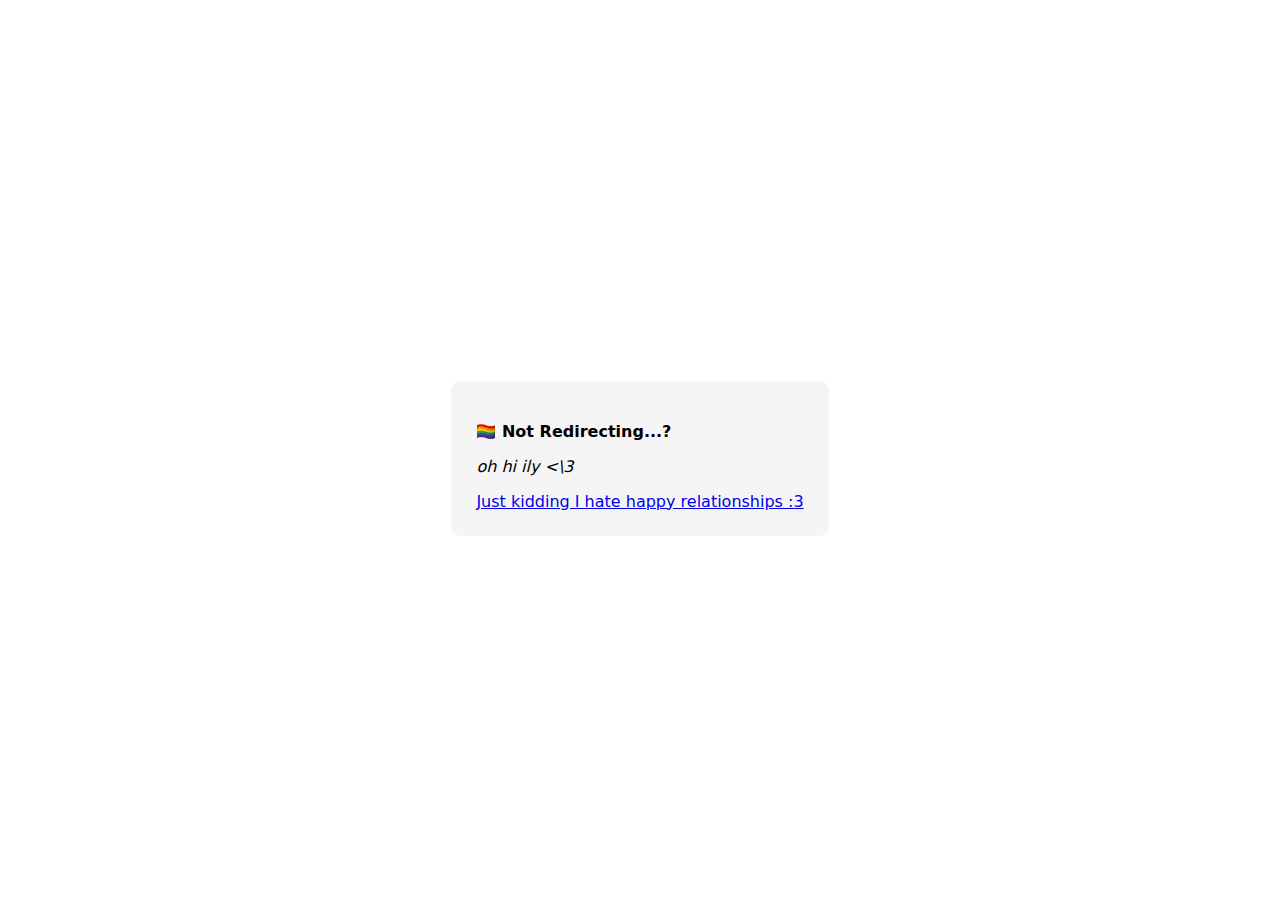
==== dontredirectmeyoubaka.html @ e4130c49 "My friend played vrchat for the first time today! (3am 💀)  Website lookin sick tho ngl" ====
<!DOCTYPE html>
<html lang="en">
  <head>
    <meta name="viewport" content="width=device-width, initial-scale=1.0" />
    <title><🏳️‍🌈>You</🏳️‍🌈></title>
    <meta name="description" content="🏳️‍🌈 be gay. do crime."/>
    <meta name="author" content="BlueSkye" />
    <meta name="keywords" content="gay,webdev,development,citrus" />
    <link rel="stylesheet" href="./stylesheet.css" type="text/css" />
    <meta charset="UTF-8" />
  </head>
  <body>
    <div>
        <p><b>🏳️‍🌈 Not Redirecting...?</b></p>
        <p><i>oh hi ily <\3</i></p>
        <a href="/">Just kidding I hate happy relationships :3</a>
    </div>
  </body>
</html>
---- stylesheet.css ----
body {
    font-family: system-ui, -apple-system, BlinkMacSystemFont, "Segoe UI", Roboto, Ubuntu, "Helvetica Neue", Oxygen, Cantarell, sans-serif;
    display: flex;
    flex-direction: column;
    align-items: center;
    justify-content: center;
    height: 100vh;
}

div {
    background-color: whitesmoke;
    border: 5px solid whitesmoke;
    border-radius: 10px;
    padding: 20px;
}
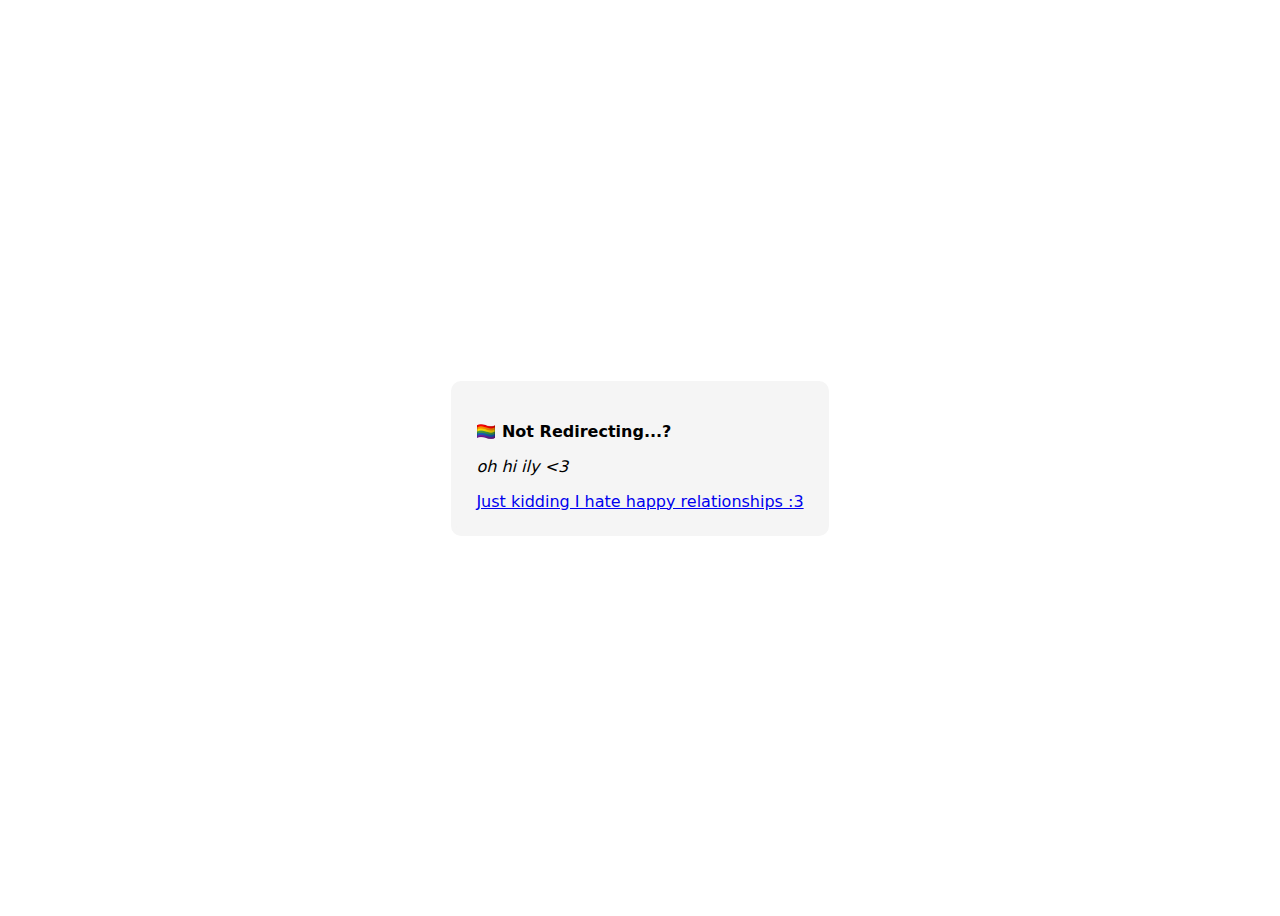
==== commit 1a1cc52c: "Removed a backward slash owo ☠️" ====
--- a/dontredirectmeyoubaka.html
+++ b/dontredirectmeyoubaka.html
@@ -12,7 +12,7 @@
   <body>
     <div>
         <p><b>🏳️‍🌈 Not Redirecting...?</b></p>
-        <p><i>oh hi ily <\3</i></p>
+        <p><i>oh hi ily <3</i></p>
         <a href="/">Just kidding I hate happy relationships :3</a>
     </div>
   </body>
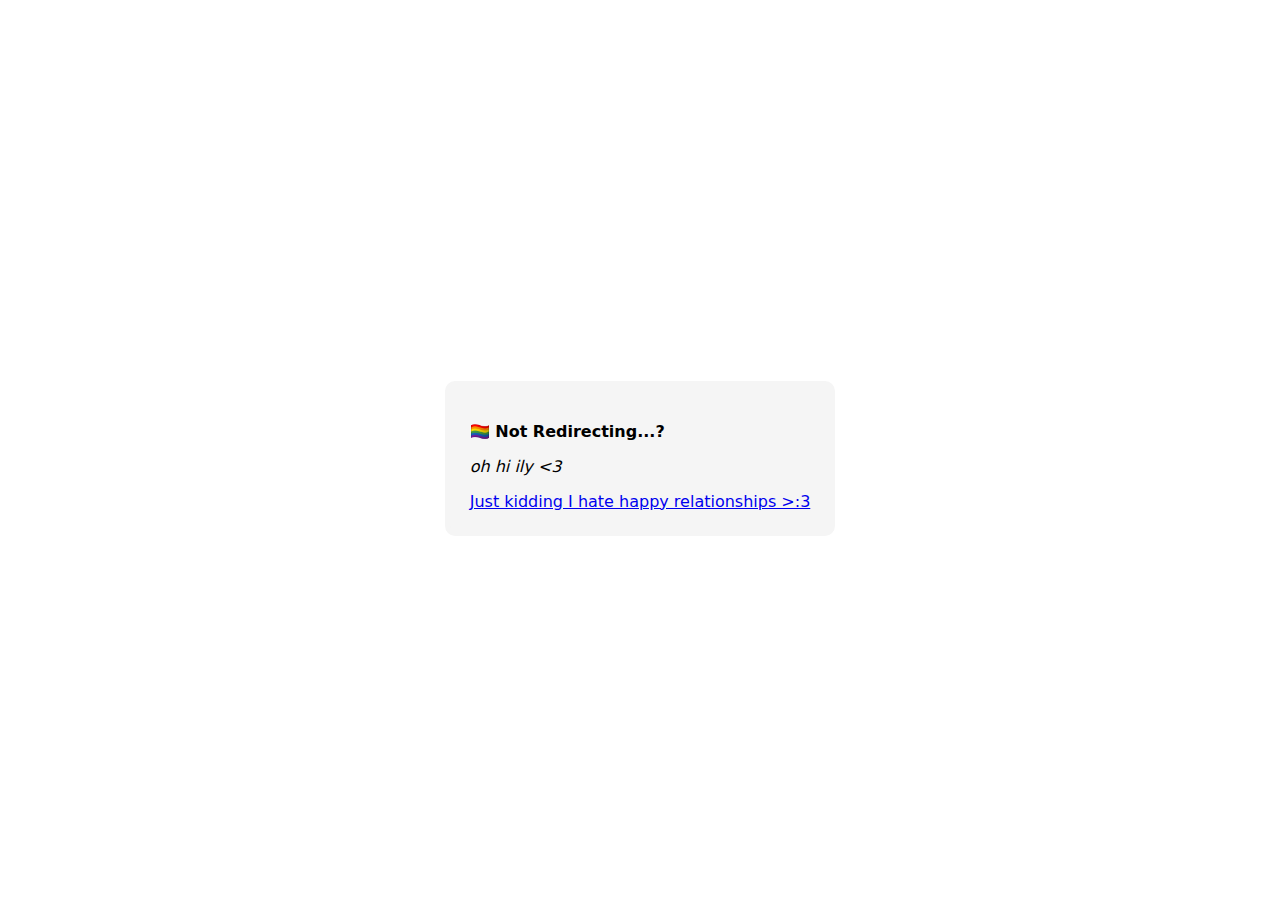
==== commit 8716a75c: "Evil >:3" ====
--- a/dontredirectmeyoubaka.html
+++ b/dontredirectmeyoubaka.html
@@ -13,7 +13,7 @@
     <div>
         <p><b>🏳️‍🌈 Not Redirecting...?</b></p>
         <p><i>oh hi ily <3</i></p>
-        <a href="/">Just kidding I hate happy relationships :3</a>
+        <a href="/">Just kidding I hate happy relationships >:3</a>
     </div>
   </body>
 </html>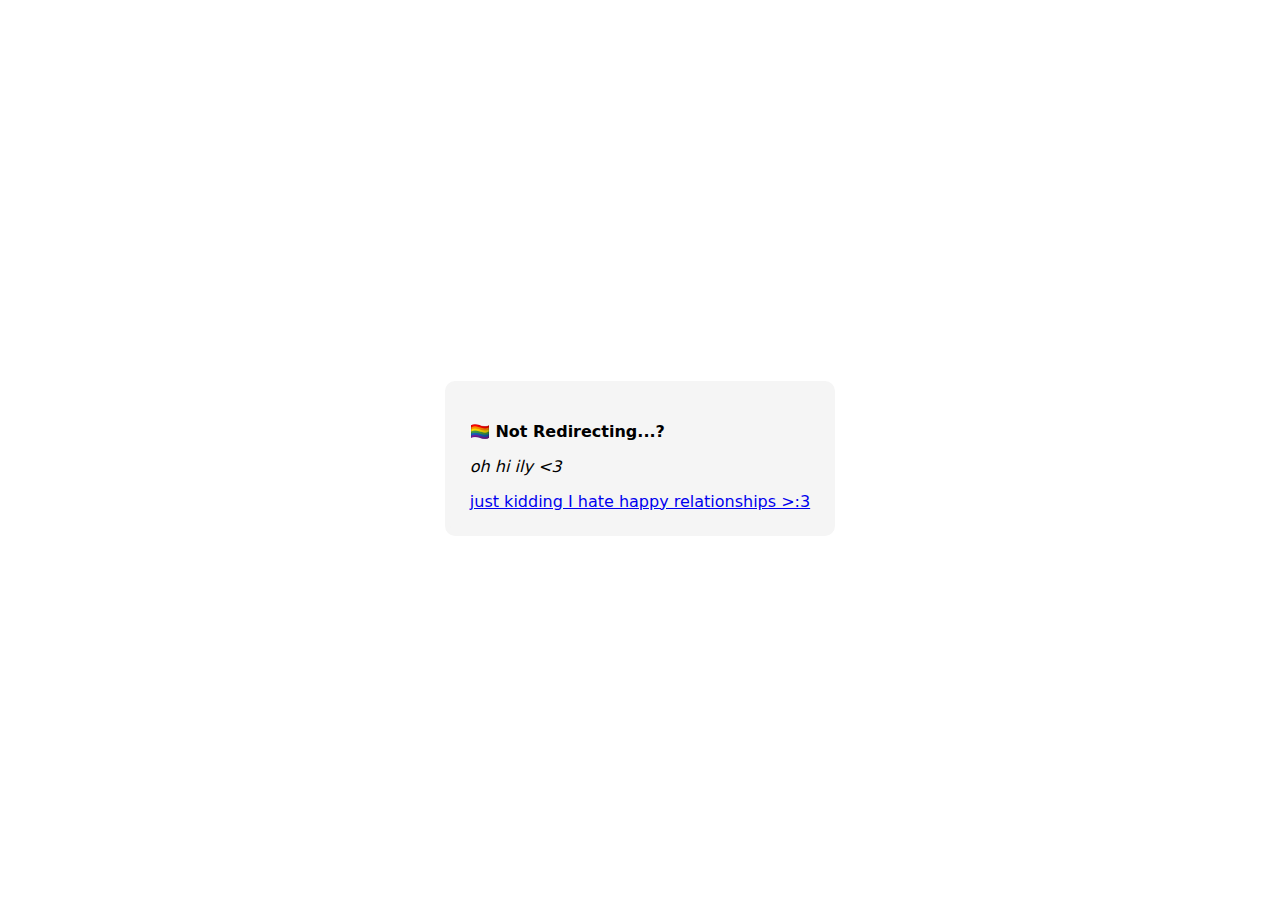
==== commit 16238084: "Update dontredirectmeyoubaka.html" ====
--- a/dontredirectmeyoubaka.html
+++ b/dontredirectmeyoubaka.html
@@ -13,7 +13,7 @@
     <div>
         <p><b>🏳️‍🌈 Not Redirecting...?</b></p>
         <p><i>oh hi ily <3</i></p>
-        <a href="/">Just kidding I hate happy relationships >:3</a>
+        <a href="/">just kidding I hate happy relationships >:3</a>
     </div>
   </body>
-</html>+</html>
